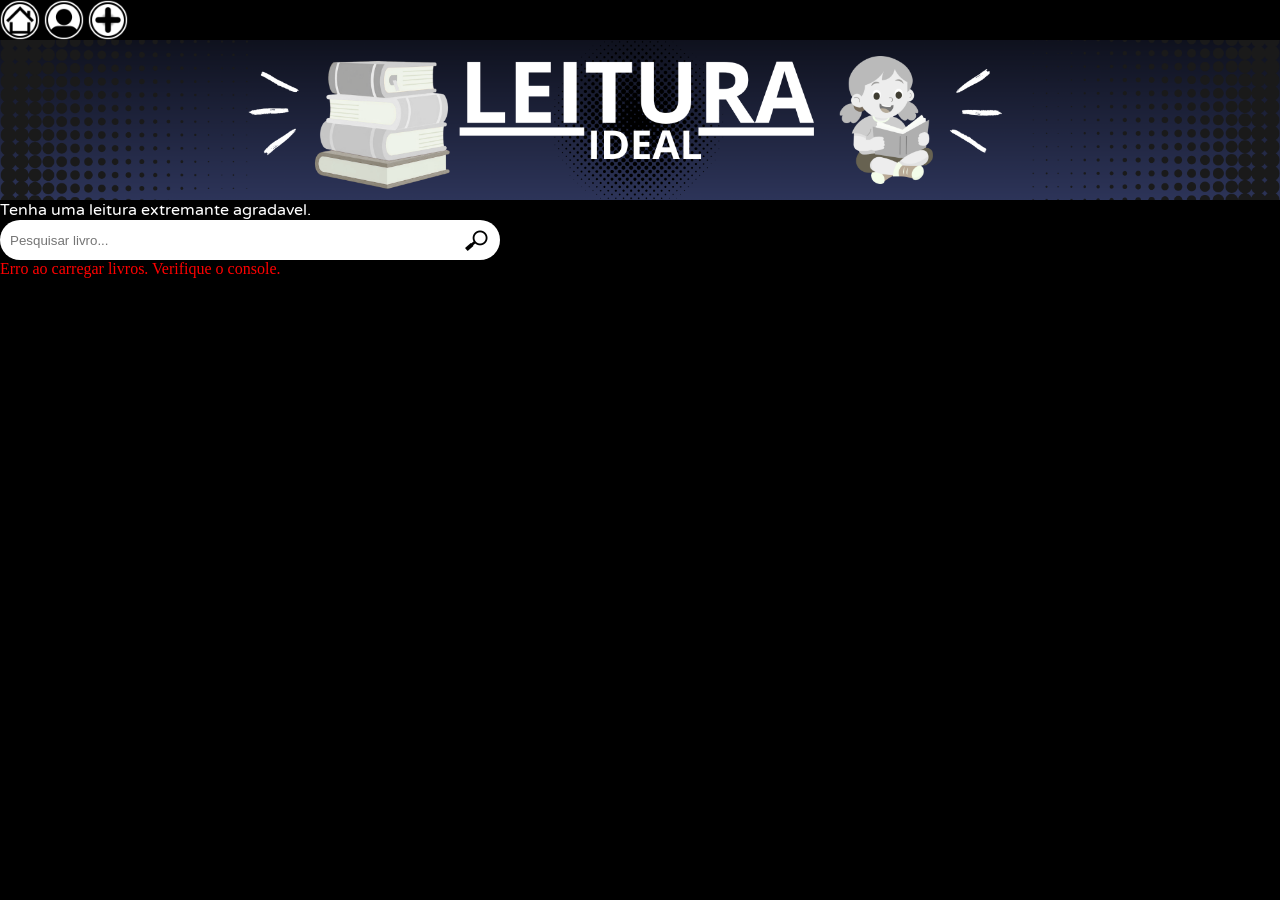
==== index.html @ d7d67223 "Rename projeto.html to index.html" ====
<!DOCTYPE html>
<html lang="pt-br">
<head>
    <meta charset="UTF-8">
    <meta http-equiv="X-UA-Compatible" content="IE=edge">
    <meta name="viewport" content="width=device-width, initial-scale=1.0">
    <title>Leitura Ideal 0.0</title>
    <link href="css/style.css" type="text/css" rel="stylesheet">
    <link href="css/pesquisa.css" type="text/css" rel="stylesheet">
    <script src="java/config.js"></script> 
    <script src="java/script.js"></script>
</head>
    <link rel="preconnect" href="https://fonts.googleapis.com">
    <link rel="preconnect" href="https://fonts.gstatic.com" crossorigin>
    <link href="https://fonts.googleapis.com/css2?family=Varela+Round&display=swap" rel="stylesheet">
    <meta name="viewport" content="width=device-width, initial-scale=1.0">
<body>
    <script src="java/script.js"></script>



    <!-- Abas inicio -->
    <nav>
        <a href="projeto.html">
         </a>
        <ul class="ul">
            <a href="projeto.html"> 
                <img src="imagem/icones/1.png" alt="home" class="ic">
            </a>
            <a href="login.html">
                <img src="imagem/icones/2.png" alt="login" class="ic">
            </a>
            <a href="Bibliotecaria.html">
                <img src="imagem/icones/3.png" alt="biblioteca" class="ic">
            </a>
        </ul>
    </nav>
    <script src="java/script.js"></script>
    <!-- Abas fim -->


    
    <!-- Imagem pricipal inicio -->
     <img src="imagem/Leitura.png" data-aos="fade-up" alt="Imagem" class="titulo">
        <p style="color: white; font-family: 'Varela Round', sans-serif;" >Tenha uma leitura extremante agradavel.</p>
     <!-- Imagem pricipal fim-->


<!-- Barra de pesquisa início -->
<div class="search-box" id="Barra-de-pesquisa">
    <input type="search" class="search-text" id="search-input" placeholder="Pesquisar livro..." style="width: 550px;">
    <button type="button" id="search-button" style="border: none; background: none; padding: 0;">
        <img src="imagem/icones/lupa.png" alt="lupa" class="icp">
    </button>
</div>
<!-- Barra de pesquisa fim -->

<!-- Lista de Livros -->
<ul id="book-list" class="lista-dinamica">
    </ul>
    </header>
</body>
</html>
---- css/style.css ----
@import url('https://fonts.googleapis.com/css2?family=Varela+Round&display=swap');

.varela-round-regular {
  font-family: "Varela Round", sans-serif;
  font-weight: 400;
  font-style: normal;
  font-weight: lighter;
}


*{
    margin: 0;
    padding: 0;
    box-sizing: border-box;
    text-decoration: none;
    outline: none;
}
body{
    background-color: black;
}
section, 
footer{
    padding: 160px 0;

}
h3{
    font-size: 50px;
}

.titulo {
    max-width: 100%;
    height: auto; 
    display: block; 
    margin: 0 auto;
}


img {
    max-width: 100%;
    height: auto;
}

.ic {
     max-width: 40px;
    height: auto;
    vertical-align: middle;
}

.item-image {
     max-width: 100px;
    height: auto;
    vertical-align: middle;
}


.btn-pegar { 
    background: #00ff9d; 
    color: white; 
    border: none; 
    padding: 5px 10px; 
    cursor: pointer; 
    border-radius: 4px;
 }

.indisponivel { color: #ff1869;
    font-weight: bold; 
    font-size: 0.9em; 
}

.card-livro { display: flex; 
    gap: 20px; 
    margin-bottom: 20px; 
    padding: 15px; 
    border-bottom: 1px 
    solid #444; }
---- css/pesquisa.css ----
.search-box{
    align-items: center;
    right: 0;
    left: 0;
    background-color: white;
    height: 40px;
    padding: 10px;
    width: 500px;
    border-radius: 40px;
    display: flex;
    outline: 0;
    justify-content: space-between;
    gap: 0px;
}
input[type="search"] {
    border: none !important;
    outline: none !important;
}

input, button {
  display: inline-block;
  margin: 0;
  vertical-align: middle;
}
.search-container {
  font-size: 0;
}

.icp {
    max-width: 25px;
    height: auto;
    vertical-align: middle;
    outline: 0;
    justify-content: space-between;
    gap: 0px;
}

#book-list {
    list-style-type: none;
    padding: 0;
}

.book-item {
    padding: 10px;
    border-bottom: 1px solid #444;
}

.book-link {
    text-decoration: none;
    color: inherit; /* Mantém a cor branca definida */
    display: block;
}

.book-item:hover {
    background-color: #333; /* Efeito hover */
}
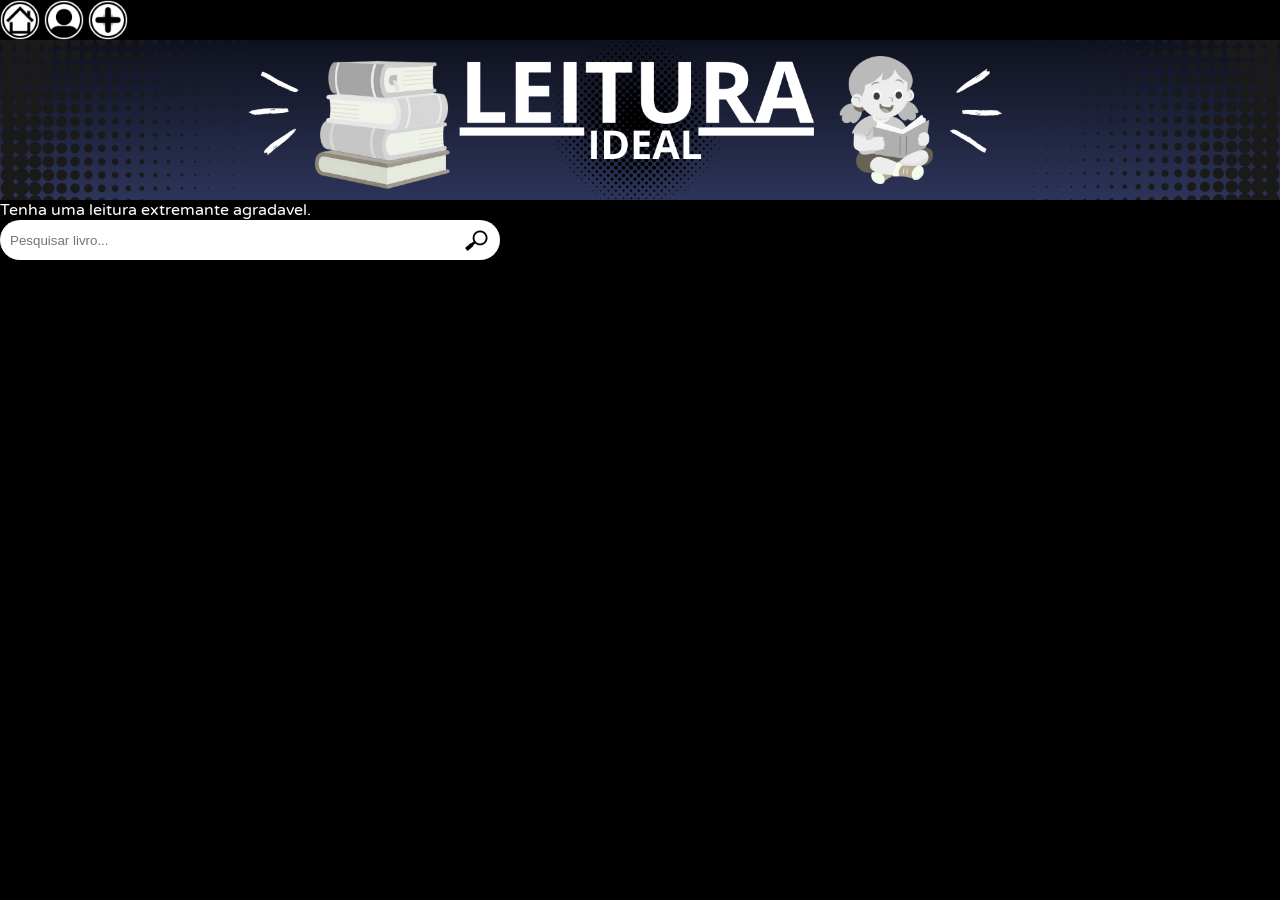
==== commit c9a76b06: "Update index.html" ====
--- a/index.html
+++ b/index.html
@@ -1,4 +1,3 @@
-<!DOCTYPE html>
 <html lang="pt-br">
 <head>
     <meta charset="UTF-8">
@@ -15,16 +14,15 @@
     <link href="https://fonts.googleapis.com/css2?family=Varela+Round&display=swap" rel="stylesheet">
     <meta name="viewport" content="width=device-width, initial-scale=1.0">
 <body>
-    <script src="java/script.js"></script>
 
 
 
     <!-- Abas inicio -->
     <nav>
-        <a href="projeto.html">
+        <a href="index.html">
          </a>
         <ul class="ul">
-            <a href="projeto.html"> 
+            <a href="index.html"> 
                 <img src="imagem/icones/1.png" alt="home" class="ic">
             </a>
             <a href="login.html">
@@ -35,7 +33,6 @@
             </a>
         </ul>
     </nav>
-    <script src="java/script.js"></script>
     <!-- Abas fim -->
 
 
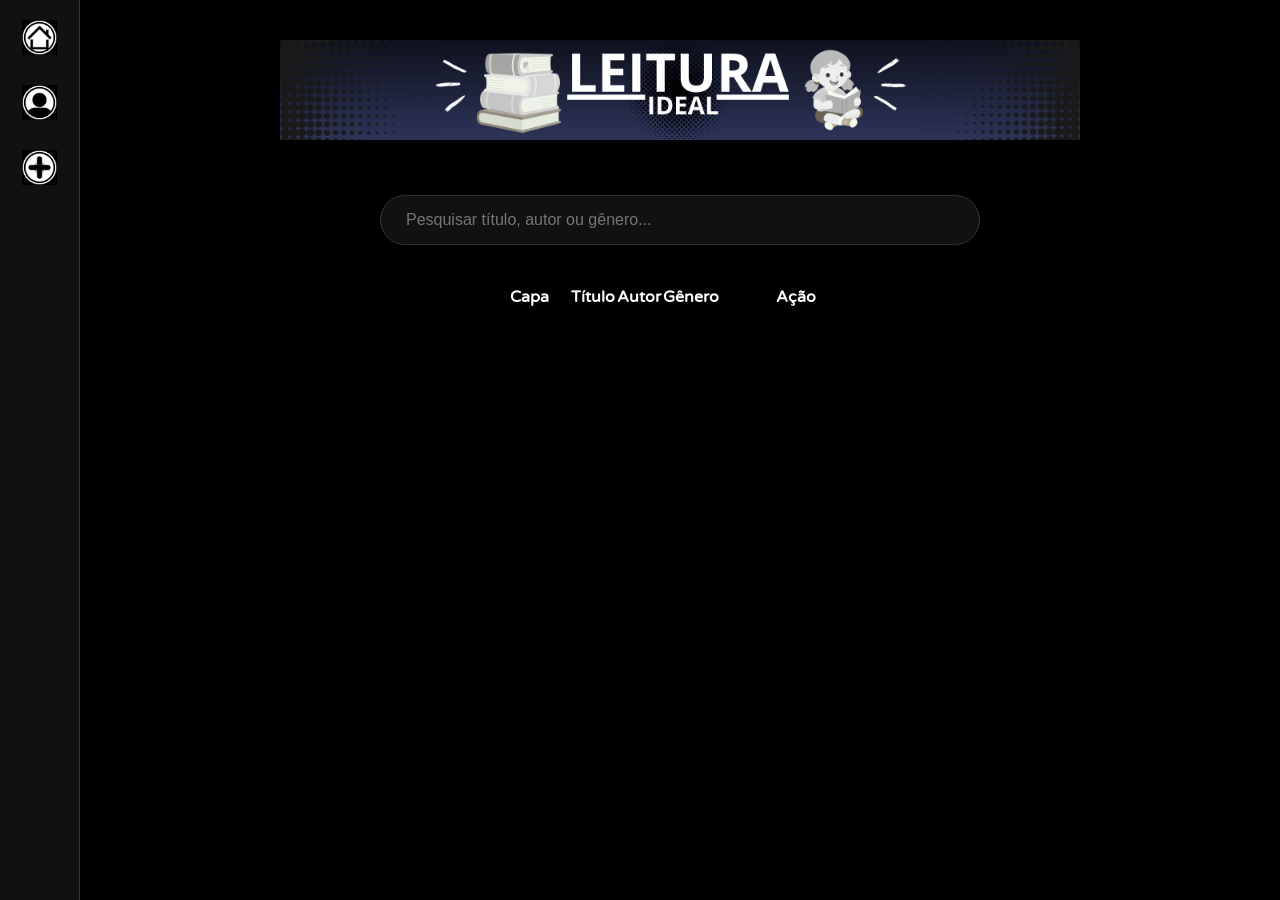
==== commit 023793a9: "Change banner image source in index.html Updated banner image source in the header." ====
--- a/index.html
+++ b/index.html
@@ -1,60 +1,74 @@
+<!DOCTYPE html>
 <html lang="pt-br">
 <head>
     <meta charset="UTF-8">
     <meta http-equiv="X-UA-Compatible" content="IE=edge">
     <meta name="viewport" content="width=device-width, initial-scale=1.0">
     <title>Leitura Ideal 0.0</title>
-    <link href="css/style.css" type="text/css" rel="stylesheet">
-    <link href="css/pesquisa.css" type="text/css" rel="stylesheet">
-    <script src="java/config.js"></script> 
-    <script src="java/script.js"></script>
-</head>
+
+    <!-- Fontes Externas -->
     <link rel="preconnect" href="https://fonts.googleapis.com">
     <link rel="preconnect" href="https://fonts.gstatic.com" crossorigin>
     <link href="https://fonts.googleapis.com/css2?family=Varela+Round&display=swap" rel="stylesheet">
-    <meta name="viewport" content="width=device-width, initial-scale=1.0">
+
+    <!-- Estilos CSS -->
+    <link href="css/style.css" type="text/css" rel="stylesheet">
+    <link href="css/pesquisa.css" type="text/css" rel="stylesheet">
+
+    <!-- Script Principal (Caminho corrigido para sua pasta 'java') -->
+    <script src="java/script.js" defer></script>
+</head>
 <body>
 
-
-
-    <!-- Abas inicio -->
+    <!-- Navegação Superior -->
     <nav>
-        <a href="index.html">
-         </a>
         <ul class="ul">
-            <a href="index.html"> 
-                <img src="imagem/icones/1.png" alt="home" class="ic">
-            </a>
-            <a href="login.html">
-                <img src="imagem/icones/2.png" alt="login" class="ic">
-            </a>
-            <a href="Bibliotecaria.html">
-                <img src="imagem/icones/3.png" alt="biblioteca" class="ic">
-            </a>
+            <li>
+                <a href="index.html"> 
+                    <img src="imagem/icones/1.png" alt="home" class="ic">
+                </a>
+            </li>
+            <li>
+                <a href="login.html">
+                    <img src="imagem/icones/2.png" alt="login" class="ic">
+                </a>
+            </li>
+            <li>
+                <a href="Bibliotecaria.html">
+                    <img src="imagem/icones/3.png" alt="biblioteca" class="ic">
+                </a>
+            </li>
         </ul>
     </nav>
-    <!-- Abas fim -->
 
+    <!-- Cabeçalho com Banner -->
+    <main>
+    <header class="header-principal">
+        <img src="imagem/Leitura.png" class="titulo" alt="Leitura Ideal">
+    </header>
 
-    
-    <!-- Imagem pricipal inicio -->
-     <img src="imagem/Leitura.png" data-aos="fade-up" alt="Imagem" class="titulo">
-        <p style="color: white; font-family: 'Varela Round', sans-serif;" >Tenha uma leitura extremante agradavel.</p>
-     <!-- Imagem pricipal fim-->
+    <div id="dashboard-header"></div>
 
+    <div class="pesquisa-container">
+        <input type="text" id="pesquisar-input" placeholder="Pesquisar título, autor ou gênero...">
+    </div>
 
-<!-- Barra de pesquisa início -->
-<div class="search-box" id="Barra-de-pesquisa">
-    <input type="search" class="search-text" id="search-input" placeholder="Pesquisar livro..." style="width: 550px;">
-    <button type="button" id="search-button" style="border: none; background: none; padding: 0;">
-        <img src="imagem/icones/lupa.png" alt="lupa" class="icp">
-    </button>
-</div>
-<!-- Barra de pesquisa fim -->
+    <div class="tabela-container">
+        <table class="tabela-livros">
+            <thead>
+                <tr>
+                    <th style="width: 80px;">Capa</th>
+                    <th>Título</th>
+                    <th>Autor</th>
+                    <th>Gênero</th>
+                    <th style="width: 150px;">Ação</th>
+                </tr>
+            </thead>
+            <tbody id="lista-livros-tbody">
+                </tbody>
+        </table>
+    </div>
+</main>
 
-<!-- Lista de Livros -->
-<ul id="book-list" class="lista-dinamica">
-    </ul>
-    </header>
 </body>
 </html>
--- a/css/style.css
+++ b/css/style.css
@@ -1,76 +1,117 @@
-
+/* 1. CONFIGURAÇÕES GLOBAIS */
 @import url('https://fonts.googleapis.com/css2?family=Varela+Round&display=swap');
 
-.varela-round-regular {
-  font-family: "Varela Round", sans-serif;
-  font-weight: 400;
-  font-style: normal;
-  font-weight: lighter;
-}
-
-
-*{
+/* 1. RESET E BASE */
+* {
     margin: 0;
     padding: 0;
     box-sizing: border-box;
-    text-decoration: none;
-    outline: none;
+    list-style: none;
 }
-body{
+
+body {
     background-color: black;
+    font-family: "Varela Round", sans-serif;
+    color: white;
+    display: flex; /* Coloca Nav e Main lado a lado */
 }
-section, 
-footer{
-    padding: 160px 0;
 
+/* 2. BARRA LATERAL FIXA */
+nav {
+    width: 80px;
+    height: 100vh;
+    background-color: #111;
+    border-right: 1px solid #333;
+    position: fixed; /* Fixa na tela */
+    left: 0;
+    top: 0;
+    display: flex;
+    flex-direction: column;
+    align-items: center;
+    padding-top: 20px;
+    z-index: 1000;
 }
-h3{
-    font-size: 50px;
+
+nav img {
+    width: 35px !important;
+    margin-bottom: 25px;
+    cursor: pointer;
+}
+
+/* 3. CONTEÚDO PRINCIPAL (Tudo que não é a barra lateral) */
+main {
+    margin-left: 80px; /* Abre espaço exato para a Nav */
+    width: calc(100% - 80px); /* Ocupa o restante da tela */
+    display: flex;
+    flex-direction: column;
+    align-items: center; /* CENTRALIZA TUDO NO EIXO X */
+    padding: 40px 20px;
+}
+
+/* 4. BANNER (HEADER) CENTRALIZADO */
+.header-principal {
+    width: 100%;
+    max-width: 800px; /* Tamanho do banner */
+    text-align: center;
+    margin-bottom: 20px;
 }
 
 .titulo {
-    max-width: 100%;
-    height: auto; 
-    display: block; 
-    margin: 0 auto;
-}
-
-
-img {
-    max-width: 100%;
+    width: 100%;
     height: auto;
 }
 
-.ic {
-     max-width: 40px;
-    height: auto;
-    vertical-align: middle;
+/* 5. DASHBOARD (Olá Miroki) */
+#dashboard-header {
+    margin-bottom: 30px;
+    text-align: center;
 }
 
-.item-image {
-     max-width: 100px;
-    height: auto;
-    vertical-align: middle;
+/* 6. BARRA DE PESQUISA */
+.pesquisa-container {
+    width: 100%;
+    max-width: 600px;
+    margin-bottom: 40px;
 }
 
-
-.btn-pegar { 
-    background: #00ff9d; 
-    color: white; 
-    border: none; 
-    padding: 5px 10px; 
-    cursor: pointer; 
-    border-radius: 4px;
- }
-
-.indisponivel { color: #ff1869;
-    font-weight: bold; 
-    font-size: 0.9em; 
+#pesquisar-input {
+    width: 100%;
+    padding: 15px 25px;
+    border-radius: 30px;
+    border: 1px solid #333;
+    background: #111;
+    color: white;
+    font-size: 1rem;
 }
 
-.card-livro { display: flex; 
-    gap: 20px; 
-    margin-bottom: 20px; 
-    padding: 15px; 
-    border-bottom: 1px 
-    solid #444; }+/* 7. GRID DE LIVROS CENTRALIZADO */
+#lista-livros {
+    display: flex;
+    flex-wrap: wrap;
+    gap: 30px;
+    justify-content: center; /* Centraliza os cards no espaço que sobrar */
+    width: 100%;
+}
+/* Estilo para os botões dentro dos cards que o JS gera */
+.btn-pegar {
+    background: #0091ff;
+    color: white;
+    border: none;
+    padding: 10px;
+    border-radius: 6px;
+    font-weight: bold;
+    cursor: pointer;
+    transition: 0.2s;
+    width: 100%;
+}
+
+.btn-pegar:hover {
+    background: #0070c7;
+}
+
+/* Efeito de hover nos cards para dar vida ao site */
+.card-livro:hover {
+    transform: translateY(-8px);
+    border-color: #0091ff !important;
+    box-shadow: 0 10px 20px rgba(0, 145, 255, 0.1);
+}
